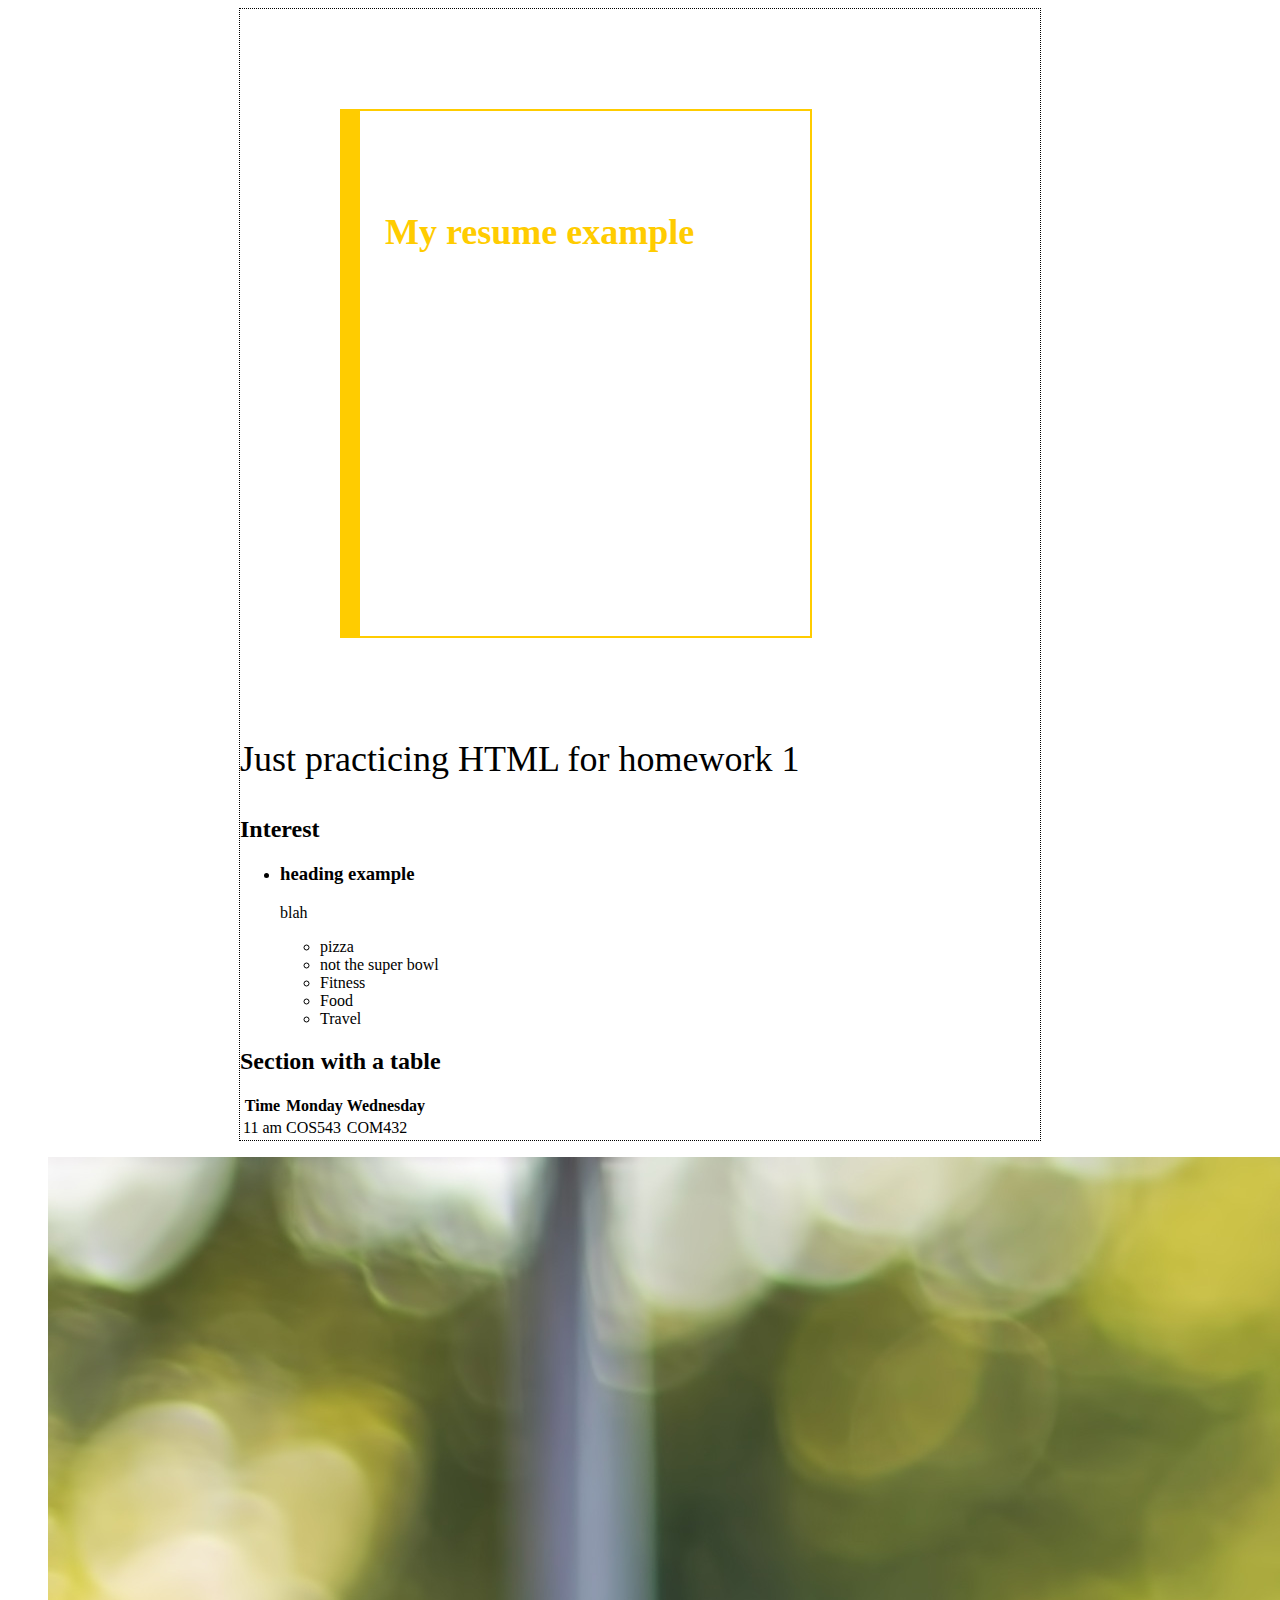
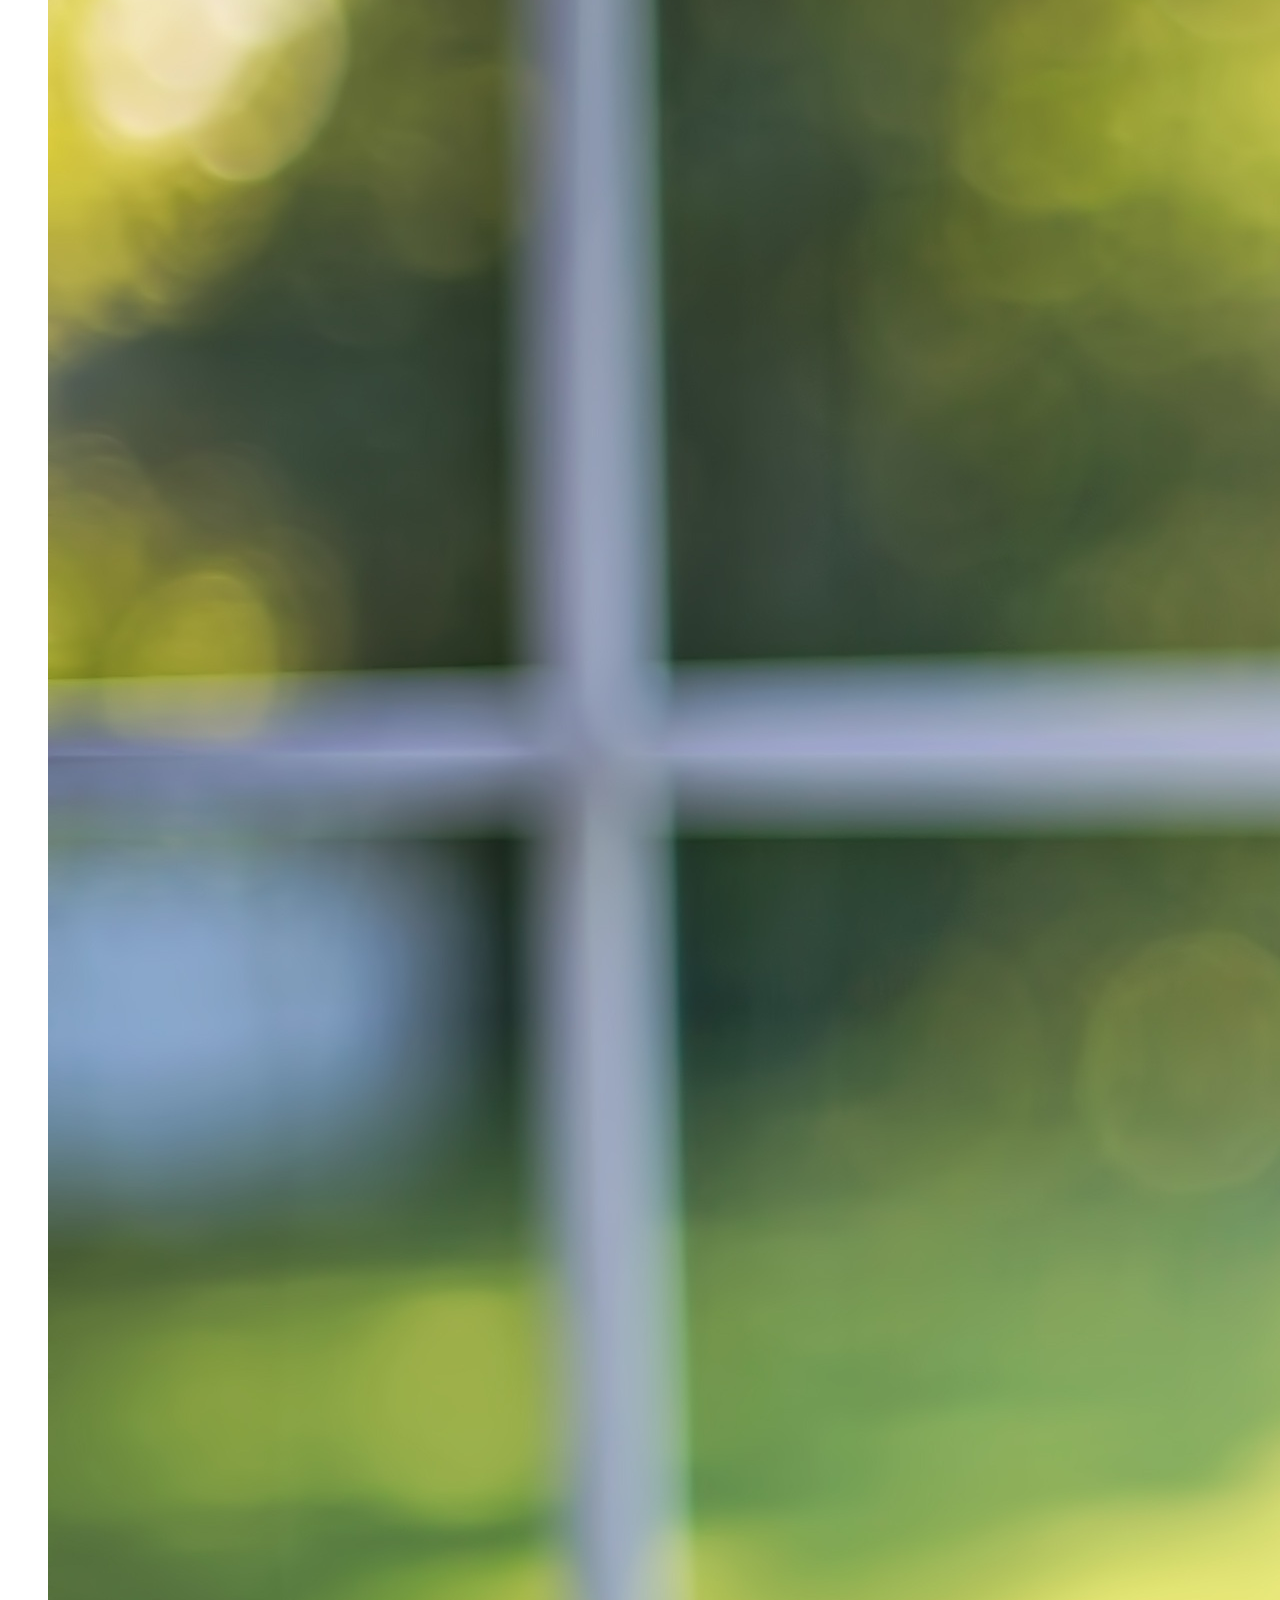
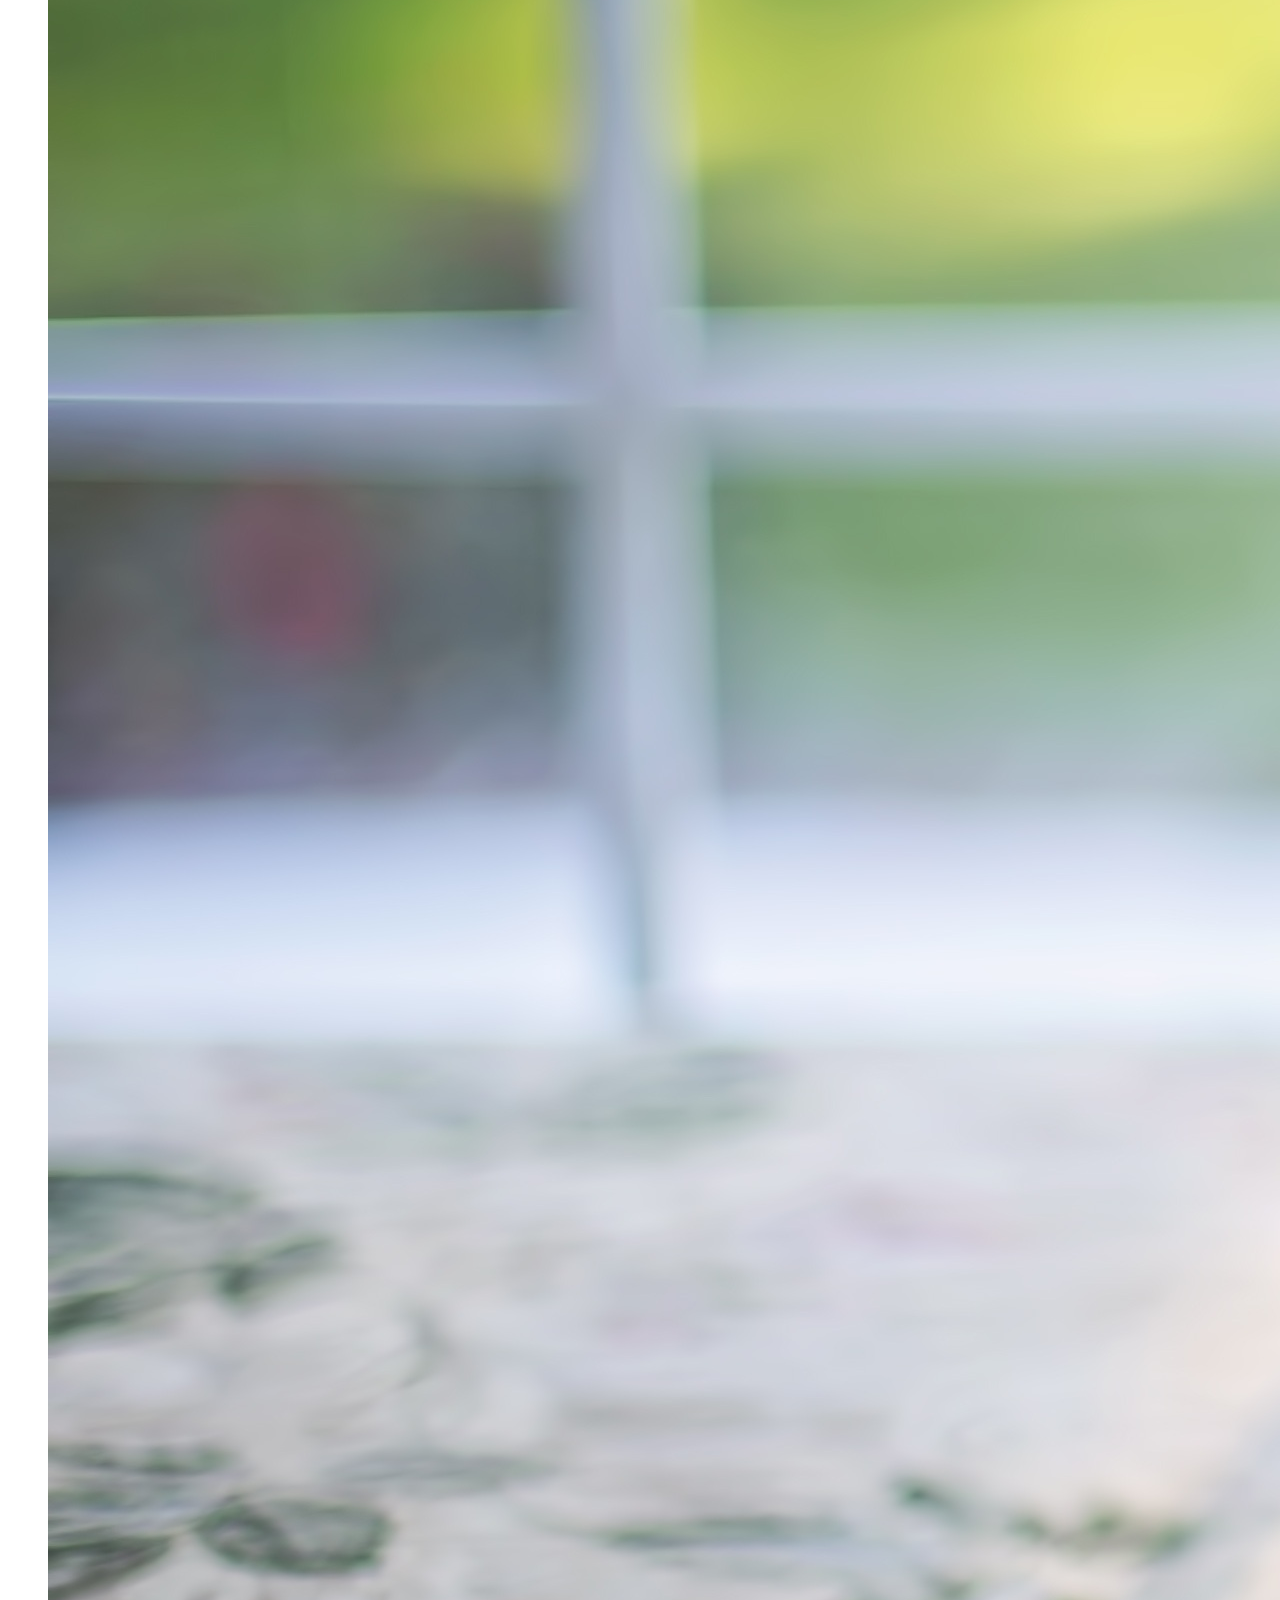
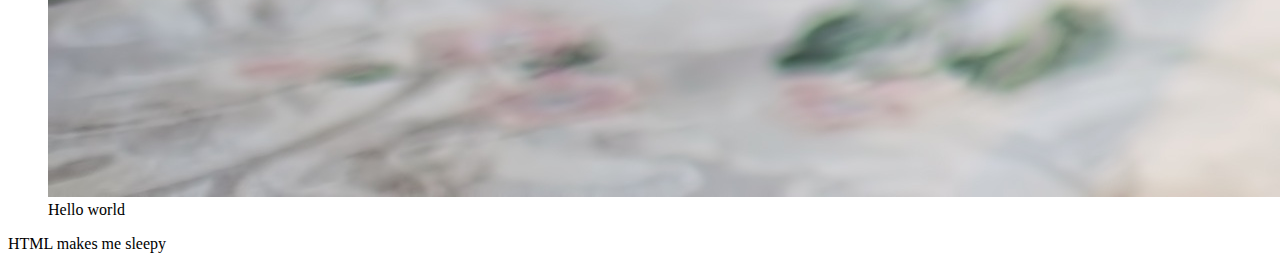
==== examples/assigment 2/index.html @ 05edd903 "homework and assigments" ====
<!DOCTYPE html>
<html>
  <head>
    <meta charset="utf-8">
    <title> Assigment 1 </title>
    <link rel="stylesheet" href="style.css"
  </head>
  <body>
    <main>
      <section>
        <h1 id="maintitle" class="largetext"> My resume example </h1>
        <p class="largetext"> Just practicing HTML for homework 1 </p>
      </section>
      <section>
        <h2> Interest </h2>
        <ul>
          <li>
            <h3> heading example </h3>
            <p> blah </p>
            <ul>
              <li> pizza </li>
              <li> not the super bowl </li>
          <li> Fitness</li>
          <li>Food </li>
          <li>Travel</li>
        </ul>
      </section>
      <section>
        <h2> Section with a table</h2>
        <table>
          <tr>
            <th> Time </th>
            <th>Monday</th>
            <th> Wednesday </th>
          </tr>
          <tr>
            <td> 11 am </td>
            <td> COS543 </td>
            <td> COM432 </td>
          </tr>
        </table>
      </section>
    </main>
    <aside class="">
      <figure>
        <img src="images/flowers.jpeg" alt="Picture of flowers">
        <figcaption> Hello world </figcaption>
      </figure>
      <p>
        HTML makes me sleepy
      </p>
    </aside>
  </body>
  </html>
---- examples/assigment 2/style.css ----
#maintitle {
  color: #FFCC00;
  width: 400px;
  height: 400px;
  border:2px solid #FFCC00;
  border-left: 20px solid #FFCC00;
  padding: 25px;
  padding-top: 100px;
  margin: 100px;
}

.largetext { font-size: 36px}
main {
  width: 800px;
  border: 1px dotted black;
margin-left: auto;
margin-right: auto;
}
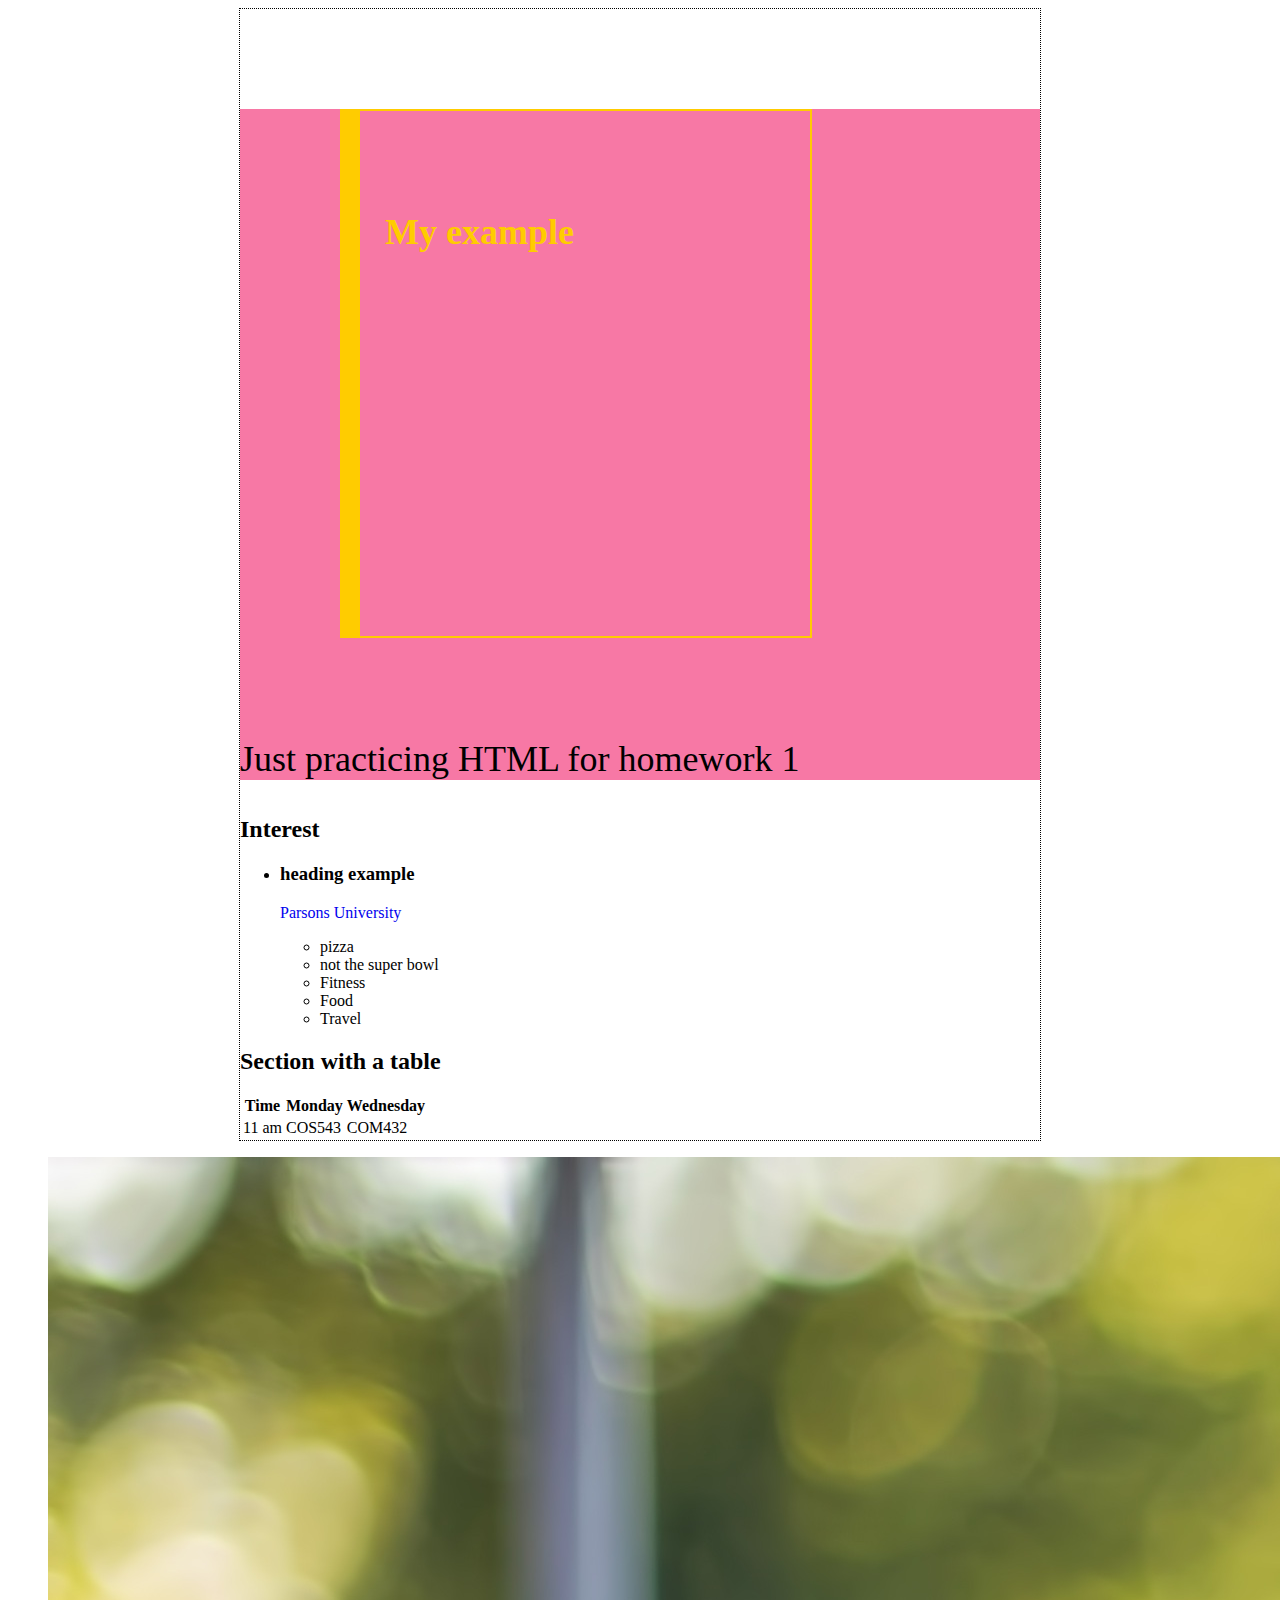
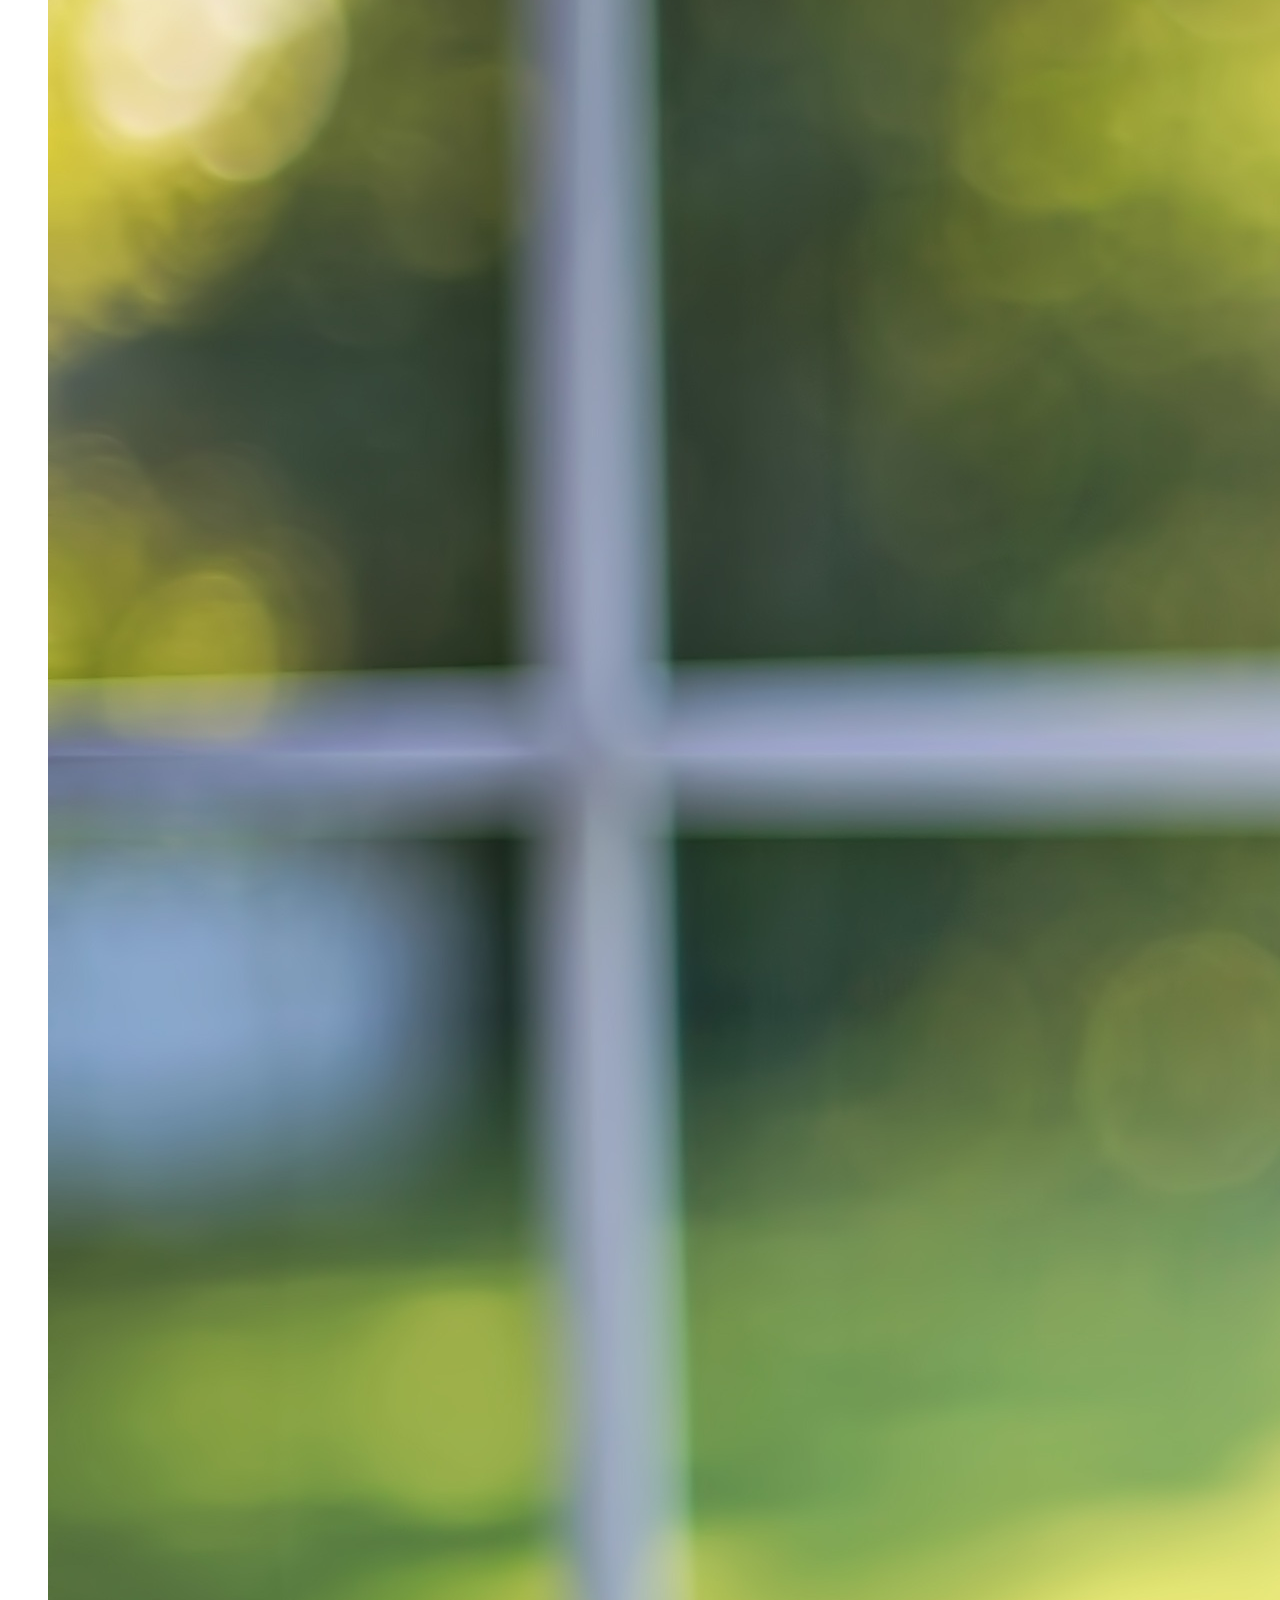
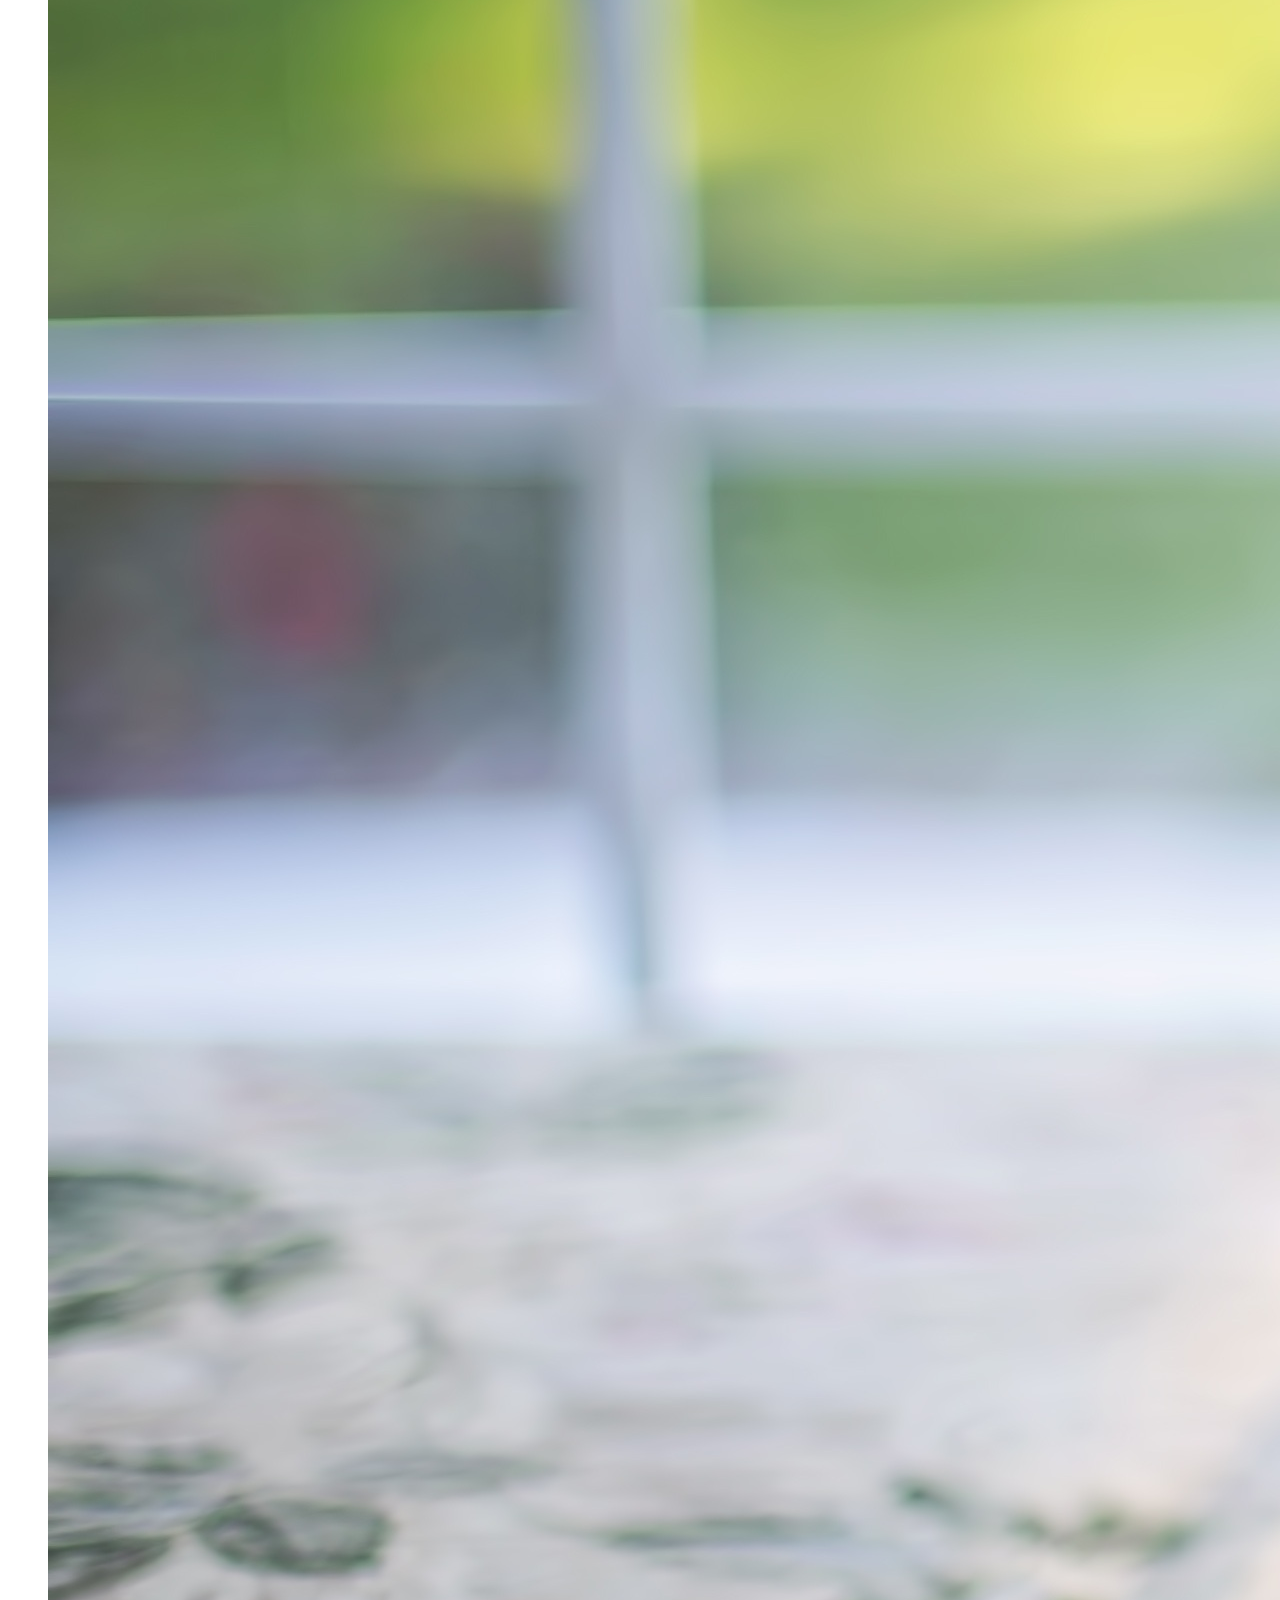
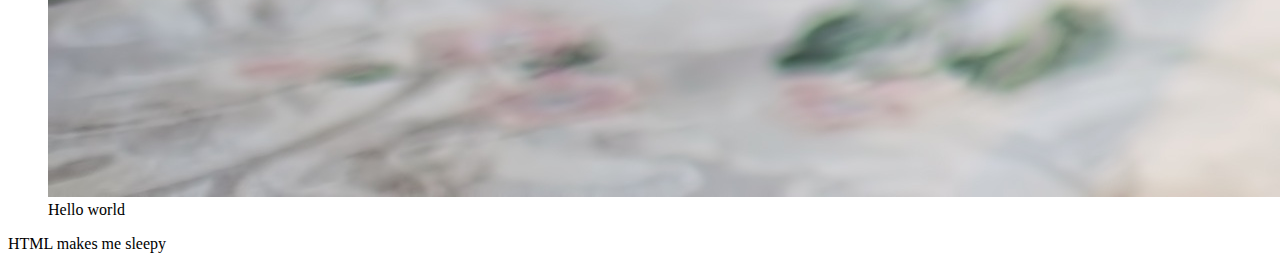
==== commit 49e08ac4: "assigment 2 example" ====
--- a/examples/assigment 2/index.html
+++ b/examples/assigment 2/index.html
@@ -7,8 +7,8 @@
   </head>
   <body>
     <main>
-      <section>
-        <h1 id="maintitle" class="largetext"> My resume example </h1>
+      <section class="pink-bg">
+        <h1 id="maintitle" class="largetext"> My <span class="pink-text>"resume </span> example </h1>
         <p class="largetext"> Just practicing HTML for homework 1 </p>
       </section>
       <section>
@@ -16,7 +16,7 @@
         <ul>
           <li>
             <h3> heading example </h3>
-            <p> blah </p>
+            <p> <a href="https://www.newschool.edu/parsons/">Parsons University</a> </p>
             <ul>
               <li> pizza </li>
               <li> not the super bowl </li>
--- a/examples/assigment 2/style.css
+++ b/examples/assigment 2/style.css
@@ -10,9 +10,19 @@
 }
 
 .largetext { font-size: 36px}
+.pink-bg {background: #F778A5;}
+.pink-text {color: #F778A5;}
+.rgbexample {color: rgba (100,30,255,0,5);}
 main {
   width: 800px;
   border: 1px dotted black;
 margin-left: auto;
 margin-right: auto;
 }
+
+a{
+  text-decoration: none;
+}
+a:hover{
+  color: yellow
+}
